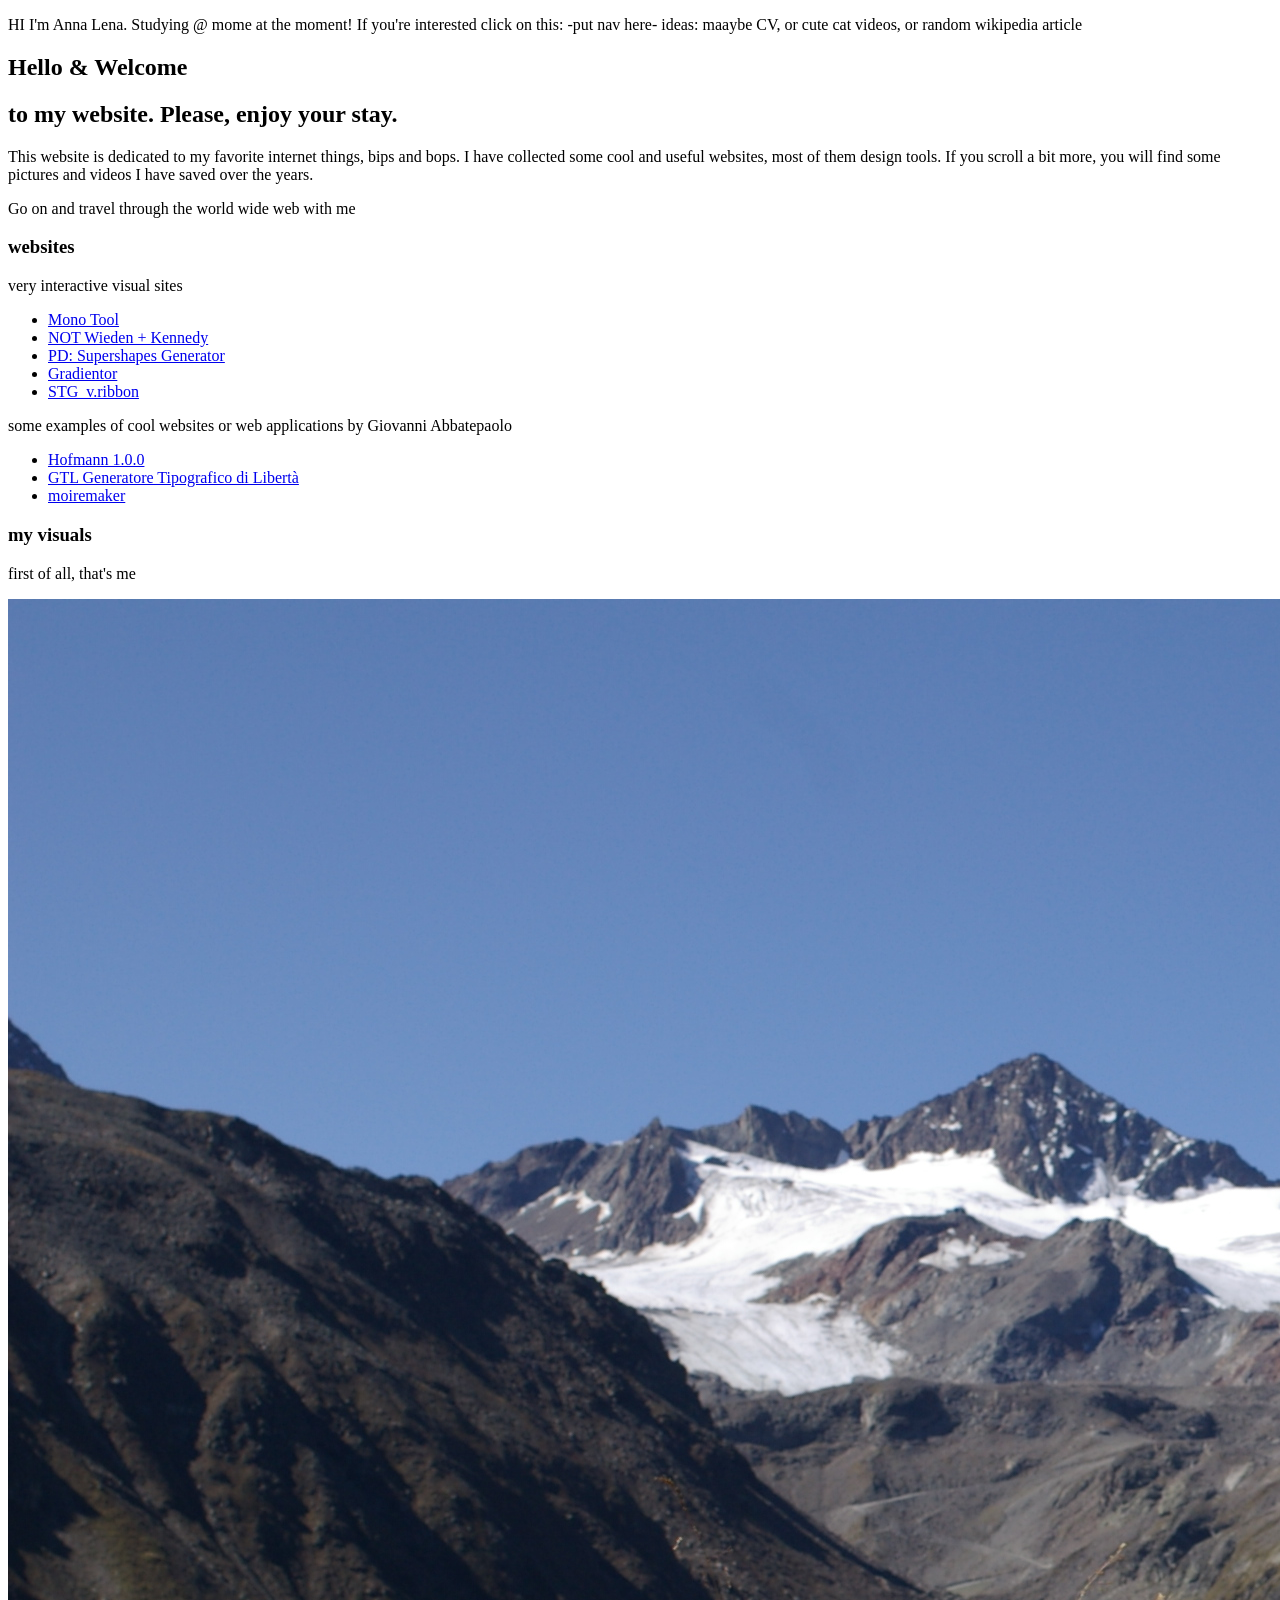
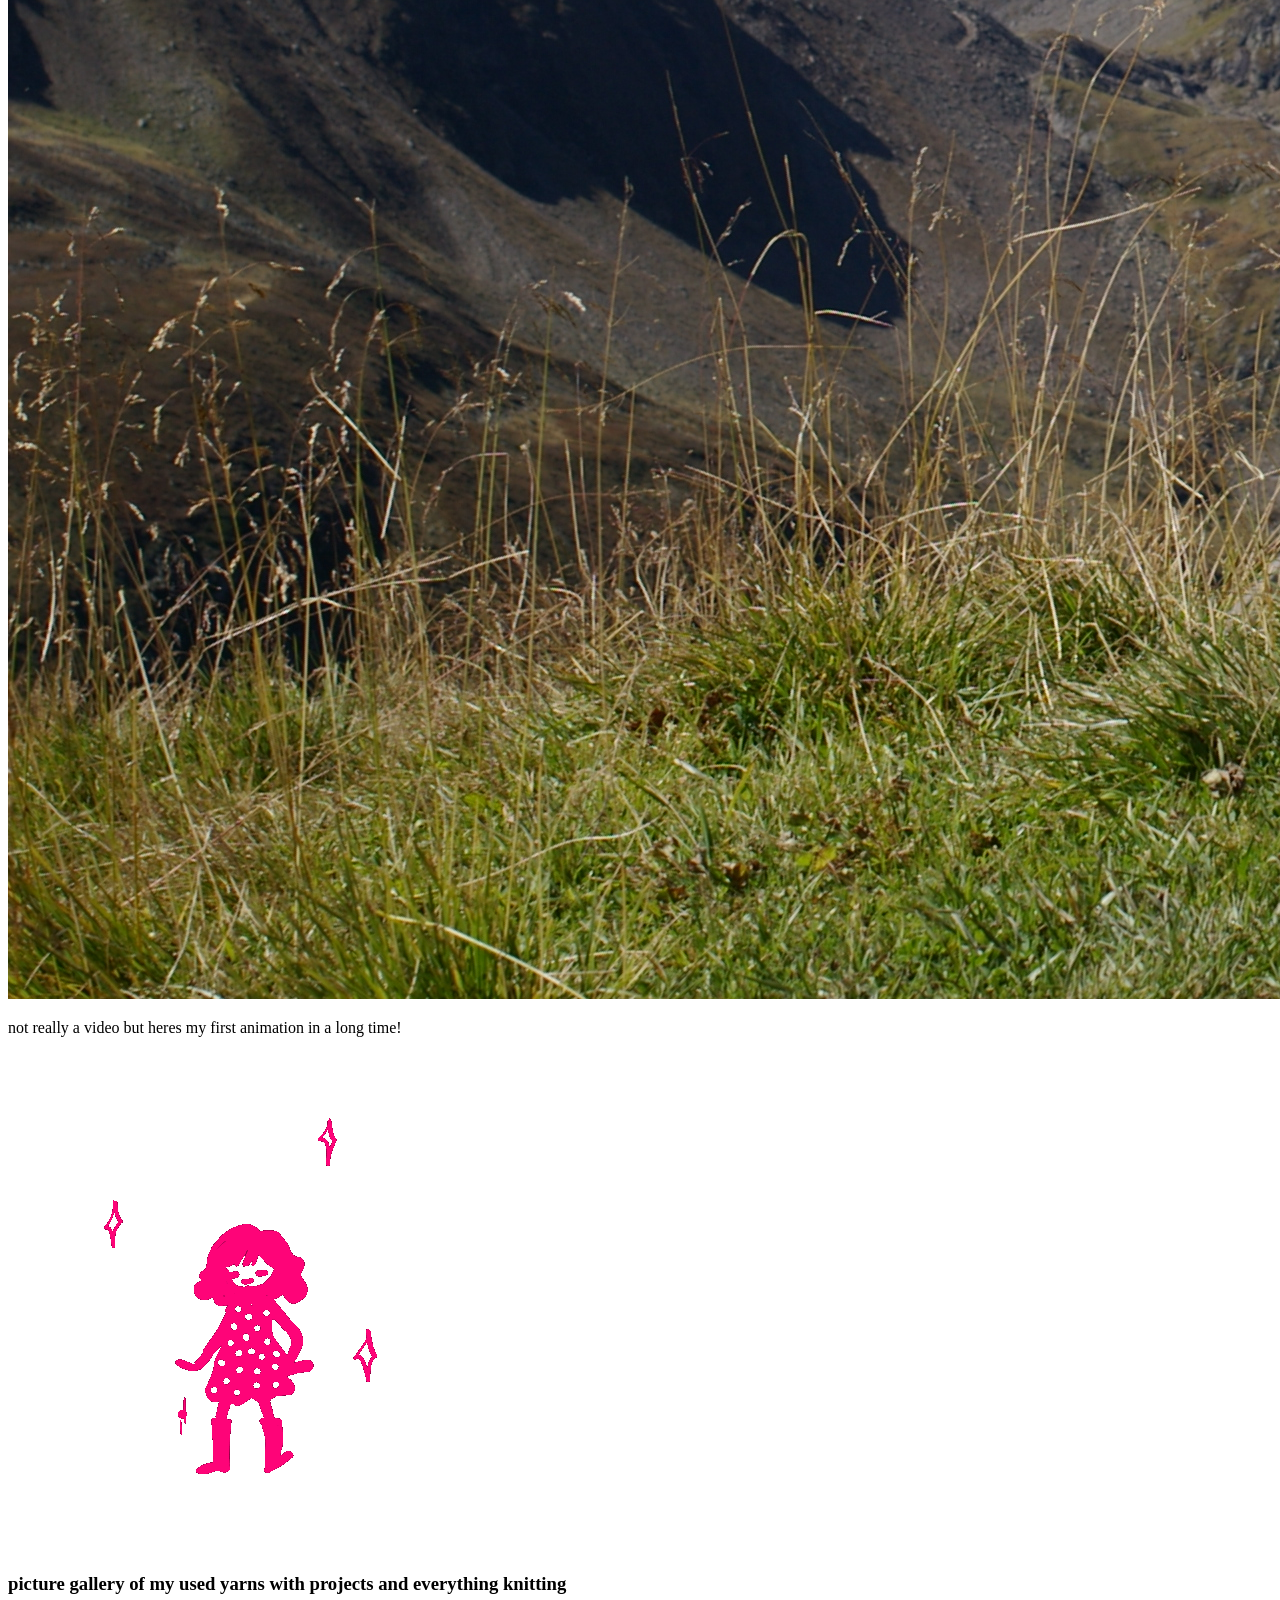
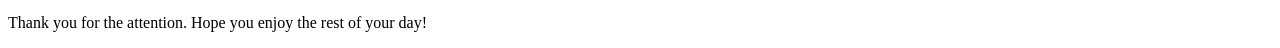
==== index.html @ d9d0485b "commit" ====
<!doctype html>
<html lang="en">
  <head>
    <title>youfoundme!</title>
    <link
      rel="icon"
      type="image/png"
      href="favicon.png"
    />
  </head>

  <body>
    <header>
      <p>
        HI I'm Anna Lena. Studying @ mome at the moment! If you're interested
        click on this: -put nav here- ideas: maaybe CV, or cute cat videos, or
        random wikipedia article
      </p>
    </header>

    <main>
      <div class="about">
        <section id="about">
          <h1>Hello & Welcome</h1>
          <h2>to my website. Please, enjoy your stay.</h2>
          <p>
            This website is dedicated to my favorite internet things, bips and
            bops. I have collected some cool and useful websites, most of them
            design tools. If you scroll a bit more, you will find some pictures
            and videos I have saved over the years.
          </p>
          <aside>
            <p>Go on and travel through the world wide web with me</p>
          </aside>
        </section>
      </div>
      <div class="websites">
        <section id="websites">
          <h3>websites</h3>
          <p>very interactive visual sites</p>
          <ul>
            <li>
              <a href="https://www.aspektedesrasters.de/" target="_blank"
                >Mono Tool
              </a>
            </li>
            <li>
              <a href="https://notwk.london/machine" target="_blank">
                NOT Wieden + Kennedy</a
              >
            </li>
            <li>
              <a
                href="https://drajmarsh.bitbucket.io/supershapes.html"
                target="_blank"
                >PD: Supershapes Generator</a
              >
            </li>
            <li>
              <a href="https://gradientor.afterimage.cc/" target="_blank">
                Gradientor
              </a>
            </li>
            <li>
              <a href="https://spacetypegenerator.com/ribbon" target="_blank">
                STG_v.ribbon</a
              >
            </li>
          </ul>
          <p>
            some examples of cool websites or web applications by Giovanni
            Abbatepaolo
          </p>
          <ul>
            <li>
              <a
                href="https://bbtgnn.github.io/hofmann-1.0.0/gallery.html"
                target="_blank"
              >
                Hofmann 1.0.0</a
              >
            </li>
            <li>
              <a href="https://bbtgnn.github.io/GTL-web/glyphs" target="_blank"
                >GTL Generatore Tipografico di Libertà</a
              >
            </li>
            <li>
              <a href="https://bbtgnn.github.io/moiremaker/" target="_blank">
                moiremaker</a
              >
            </li>
          </ul>
        </section>
      </div>
      <div class="visuals">
        <section id="visuals">
          <h3>my visuals</h3>
          <p>first of all, that's me</p>
          <img src="me.jpg" alt="a picture of me" />
          <p>not really a video but heres my first animation in a long time!</p>
          <img
            src="girl.gif"
            alt="cool animation of a girl bobbing her head and bouncing a ball"
          />
        </section>
      </div>
      <br />

      <div class="yarn gallery">
        <section id="gallery">
          <h3>picture gallery of my used yarns with projects and everything knitting</h3>
          
        </section>
      </div>
    </main>
    <footer>
      <p>Thank you for the attention. Hope you enjoy the rest of your day!</p>
    </footer>
  </body>
</html>
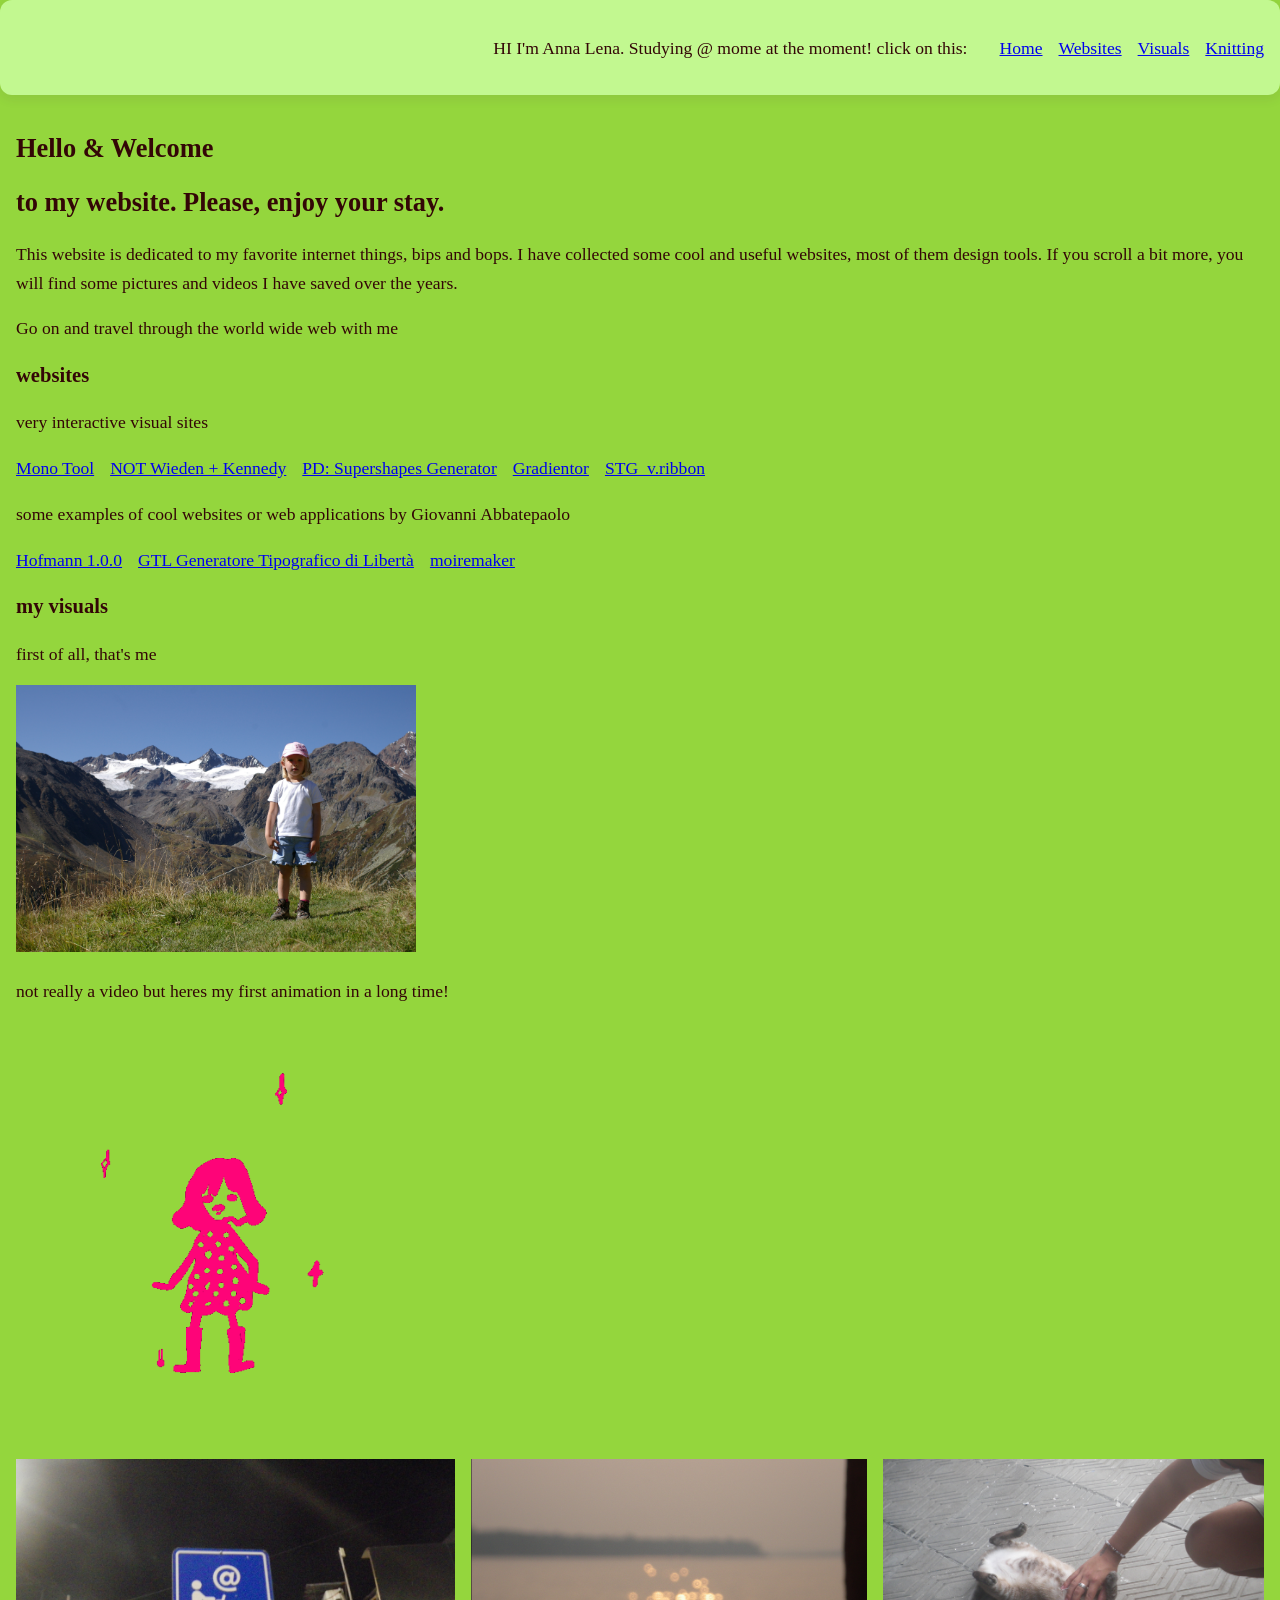
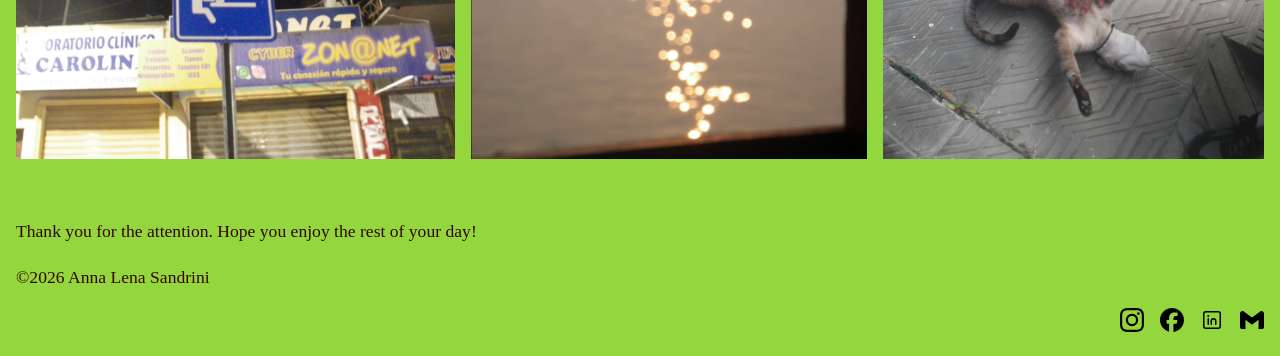
==== commit 537c9d04: "indexbirthday" ====
--- a/index.html
+++ b/index.html
@@ -1,21 +1,33 @@
 <!doctype html>
 <html lang="en">
   <head>
+   <meta charset="UTF-8" />
+   <meta name="viewport" content="width=device-width, initial-scale=1.0" />
+
     <title>youfoundme!</title>
     <link
       rel="icon"
       type="image/png"
       href="favicon.png"
     />
+    <link rel="stylesheet" href="styles.css" />
   </head>
 
   <body>
     <header>
       <p>
-        HI I'm Anna Lena. Studying @ mome at the moment! If you're interested
-        click on this: -put nav here- ideas: maaybe CV, or cute cat videos, or
-        random wikipedia article
+        HI I'm Anna Lena. Studying @ mome at the moment!
+        click on this:
       </p>
+      <nav>
+        <ul>
+          <li><a href="index.html">Home</a></li>
+          <li><a href="#websites">Websites</a></li>
+          <li><a href="#visuals">Visuals</a></li>
+          <li><a href="knitting.html">Knitting</a></li>
+        </ul>
+      </nav>
+
     </header>
 
     <main>
@@ -97,7 +109,7 @@
         <section id="visuals">
           <h3>my visuals</h3>
           <p>first of all, that's me</p>
-          <img src="me.jpg" alt="a picture of me" />
+          <img src="me.png" alt="a picture of me" />
           <p>not really a video but heres my first animation in a long time!</p>
           <img
             src="girl.gif"
@@ -107,15 +119,37 @@
       </div>
       <br />
 
-      <div class="yarn gallery">
-        <section id="gallery">
-          <h3>picture gallery of my used yarns with projects and everything knitting</h3>
-          
-        </section>
+      <div class="pictures">
+          <img src="internet.png" alt="a street sign depicting a man sitting on a table with a laptop" />
+          <img src="prettylightsonamazon.png" alt="unfocused picture of lights of the setting sun on a river" />
+          <img src="katze1.png" alt="cute cat being pet by my boyfriend" />
+          <img src="katzenaufboot.png" alt="two kittens playing on a boat" />
+          <img src="katziamstrand.png" alt="cat cleaning herself on bed, in background you see flipflops and a beach"/>
+          <img src="rocky.png" alt="a you see a dog from behind, he is walking on a rocky area" />
+          <img src="puertom.png" alt="a house in the middle of a green palm trees, could also be described as jungle" />
+          <img src="cuy.png" alt="a photoshopped advertisement poster for a shop selling drinks, soup and other goods, you see a guinea pig sitting in a chair, holding a water bottle while wearing sandals and a hat" />
+          <img src="amazonas.png" alt="a houseboat laying on the riverbed of the amazonas, it is bent" />
+          <img src="aereo.png" alt="a tree shaped liked an airplane" />
       </div>
     </main>
     <footer>
+      <div class="footstuff">
       <p>Thank you for the attention. Hope you enjoy the rest of your day!</p>
+      <p>©2026 Anna Lena Sandrini</p>
+      <nav aria-label="Social links">
+    <ul>
+      <li><a href="https://www.instagram.com/annalena.2134" target="_blank" rel="noopener noreferrer">
+        <img src="instagram.svg" alt="Instagram" /></a></li>
+      <li><a href="https://www.facebook.com/profile.php?id=61594204162390&sk=about_details&locale=de_DE" target="_blank" rel="noopener noreferrer">
+        <img src="facebook.svg" alt="facebook" /></a></li>
+      <li><a href="www.linkedin.com/in/anna-lena-sandrini-9b5909166" target="_blank" rel="noopener noreferrer">
+        <img src="linkedin-svgrepo-com.svg" alt="linkedin" />
+      </a></li>
+      <li><a href="mailto:annalena.sandrini@gmail.com"><img src="gmail.svg" alt="Email me" /></a></li>
+    </ul>
+  </nav>
+  </div>
+  
     </footer>
   </body>
 </html>
--- a/styles.css
+++ b/styles.css
@@ -0,0 +1,126 @@
+
+@import url('https://fonts.googleapis.com/css2?family=Micro+5+Charted&family=Open+Sans:ital,wght@0,300..800;1,300..800&display=swap'); 
+
+.micro-5-charted-regular {
+  font-family: "Micro 5 Charted", sans-serif;
+  font-weight: 400;
+  font-style: normal;
+}
+
+:root {
+  --bg: #94d63d;        /* page background */
+  --card: #c2f890;      /* section background */
+  --text: #330606;
+  --accent: #fffd77;    /* links and highlights */
+}
+
+header {
+  background: var(--card);
+  padding: 1.5rem;
+  margin-bottom: 2rem;
+  border-radius: 12px;
+  box-shadow: 0 4px 12px rgba(58, 24, 78, 0.08);
+}
+
+header {
+    display: flex;
+  flex-wrap: wrap;
+  align-items: center;
+  justify-content: flex-end;
+  gap: 1rem 2rem;
+}
+
+body {
+  margin: 0;
+  background: var(--bg);
+  color: var(--text);
+  font-family: Georgia, serif;
+  font-size: 1.1rem;
+  line-height: 1.6;
+}
+
+h1, h2, h3 {
+  line-height: 1.2;
+}
+
+header, main, footer {
+  max-width: 1800px;
+  margin: 0 auto;
+  padding: 1rem;
+}
+
+nav ul{
+  display: flex;
+  flex-wrap: wrap;
+  justify-content: flex-end;
+  gap: 1rem;
+  list-style: none;
+  margin: 0;
+  padding: 0;
+}  
+
+.visuals {
+display: flexbox;
+flex-wrap: wrap;
+align-items: center;
+
+}
+
+
+
+section ul {
+  display: flex;
+  flex-wrap: wrap;
+  gap: 1rem;
+  list-style: none;
+  margin: 0;
+  padding: 0;
+}
+
+img {
+  max-width: 100%;
+  height: auto;
+}
+
+#visuals img {
+  width: 400px;
+}
+
+.pictures {
+  display: flex;
+  gap: 1rem;
+  overflow-x: auto;
+  scroll-snap-type: x mandatory;
+  padding-bottom: 0.5rem;
+}
+
+.pictures img {
+  height: 300px;
+  width: auto;
+  flex: 0 0 auto;
+  scroll-snap-align: start;
+}
+
+nav a img {
+  width: 24px;
+  height: 24px;
+}
+
+
+.projects {
+
+ font-family: "Micro 5 Charted", sans-serif;
+  font-weight: 400;
+}
+
+.yarngallery {
+
+ font-family: "Micro 5 Charted", sans-serif;
+  font-weight: 400;
+}
+
+.footer {
+display: flex;#
+align-items: center;
+
+}
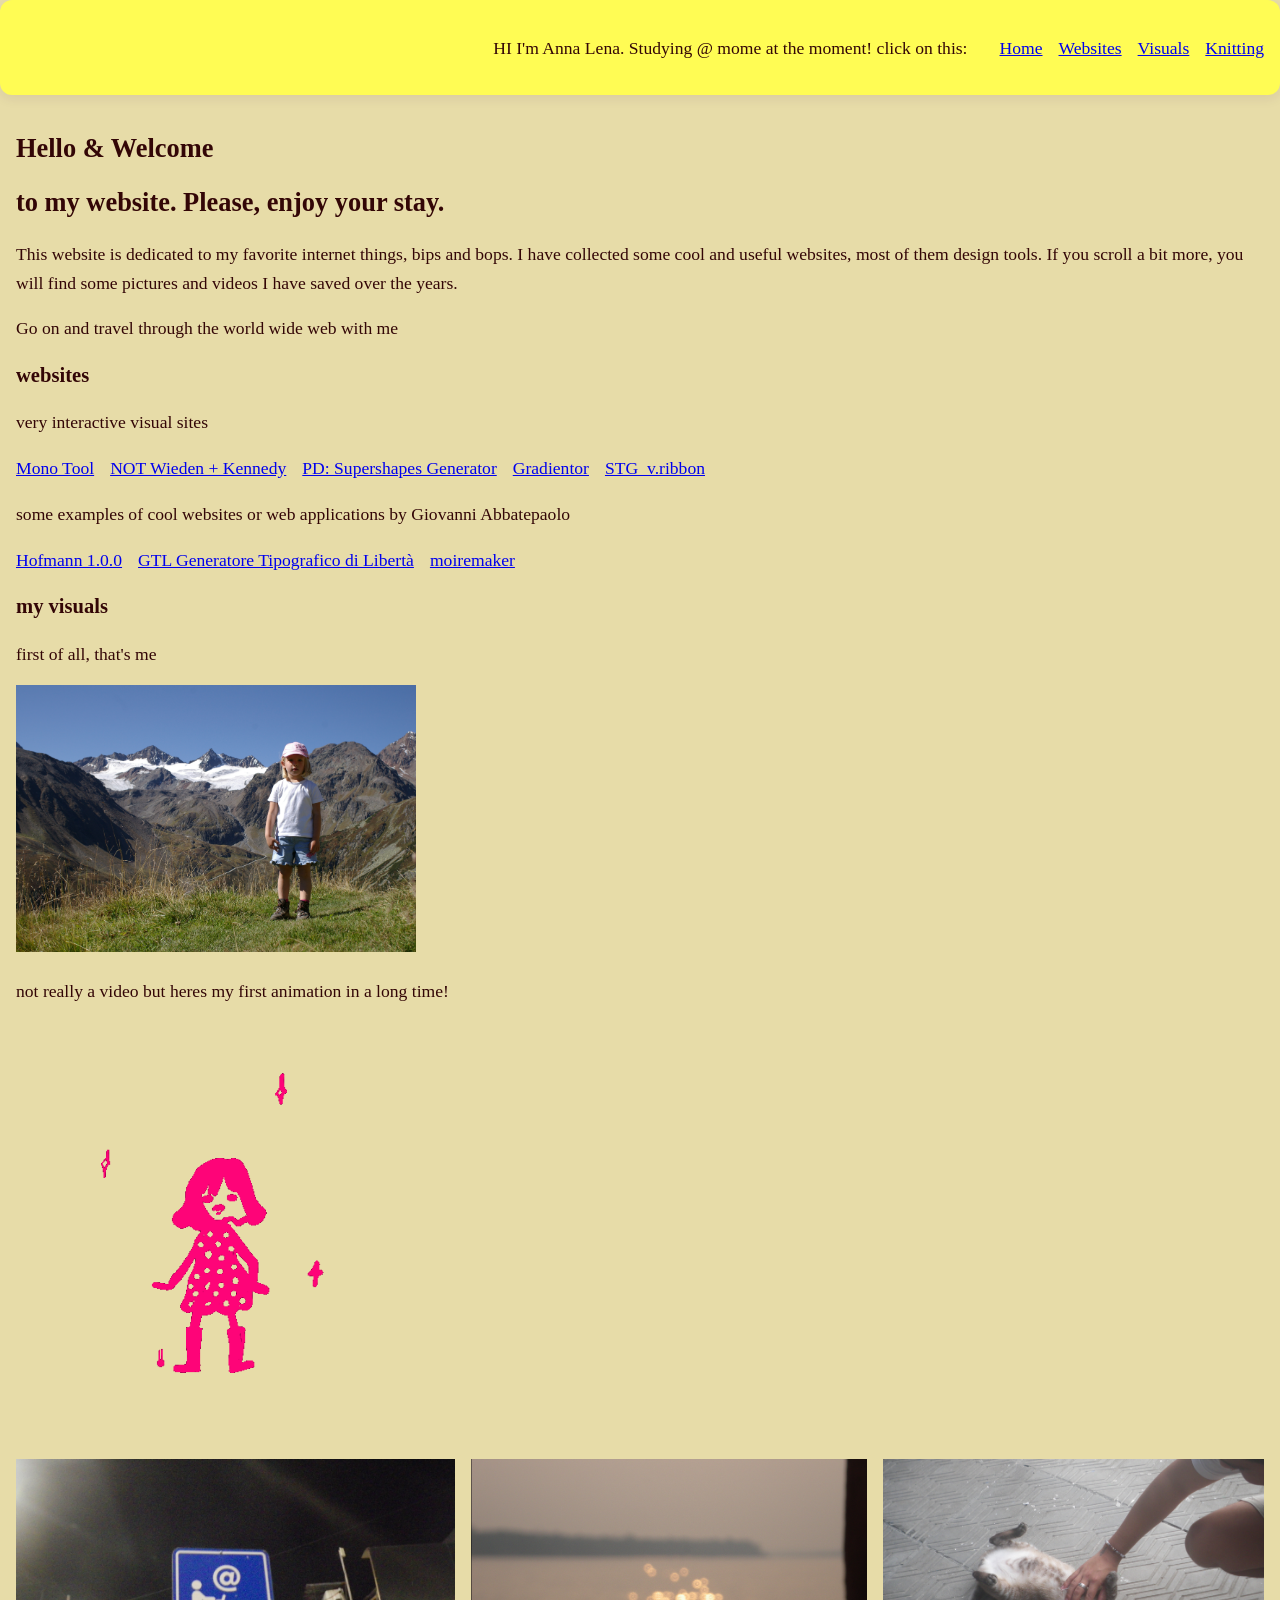
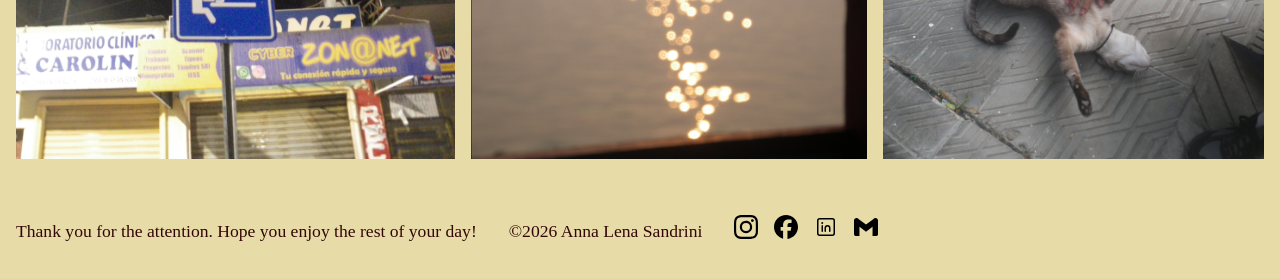
==== commit 7322a1db: "firstpictureupdate" ====
--- a/index.html
+++ b/index.html
@@ -142,7 +142,7 @@
         <img src="instagram.svg" alt="Instagram" /></a></li>
       <li><a href="https://www.facebook.com/profile.php?id=61594204162390&sk=about_details&locale=de_DE" target="_blank" rel="noopener noreferrer">
         <img src="facebook.svg" alt="facebook" /></a></li>
-      <li><a href="www.linkedin.com/in/anna-lena-sandrini-9b5909166" target="_blank" rel="noopener noreferrer">
+      <li><a href="https://www.linkedin.com/in/anna-lena-sandrini-9b5909166" target="_blank" rel="noopener noreferrer">
         <img src="linkedin-svgrepo-com.svg" alt="linkedin" />
       </a></li>
       <li><a href="mailto:annalena.sandrini@gmail.com"><img src="gmail.svg" alt="Email me" /></a></li>
--- a/styles.css
+++ b/styles.css
@@ -8,10 +8,10 @@
 }
 
 :root {
-  --bg: #94d63d;        /* page background */
-  --card: #c2f890;      /* section background */
+  --bg: #e7dca8;        /* page background */
+  --card: #fffc54;      /* section background */
   --text: #330606;
-  --accent: #fffd77;    /* links and highlights */
+  --accent: #f1d64e;    /* links and highlights */
 }
 
 header {
@@ -101,6 +101,13 @@
   scroll-snap-align: start;
 }
 
+.gallery img {
+  height: 300px;
+  width: auto;
+  flex: 0 0 auto;
+  scroll-snap-align: start;
+}
+
 nav a img {
   width: 24px;
   height: 24px;
@@ -119,8 +126,9 @@
   font-weight: 400;
 }
 
-.footer {
-display: flex;#
-align-items: center;
-
+.footstuff {
+  display: flex;
+  flex-wrap: wrap;
+  align-items: center;
+  gap: 1rem 2rem;
 }
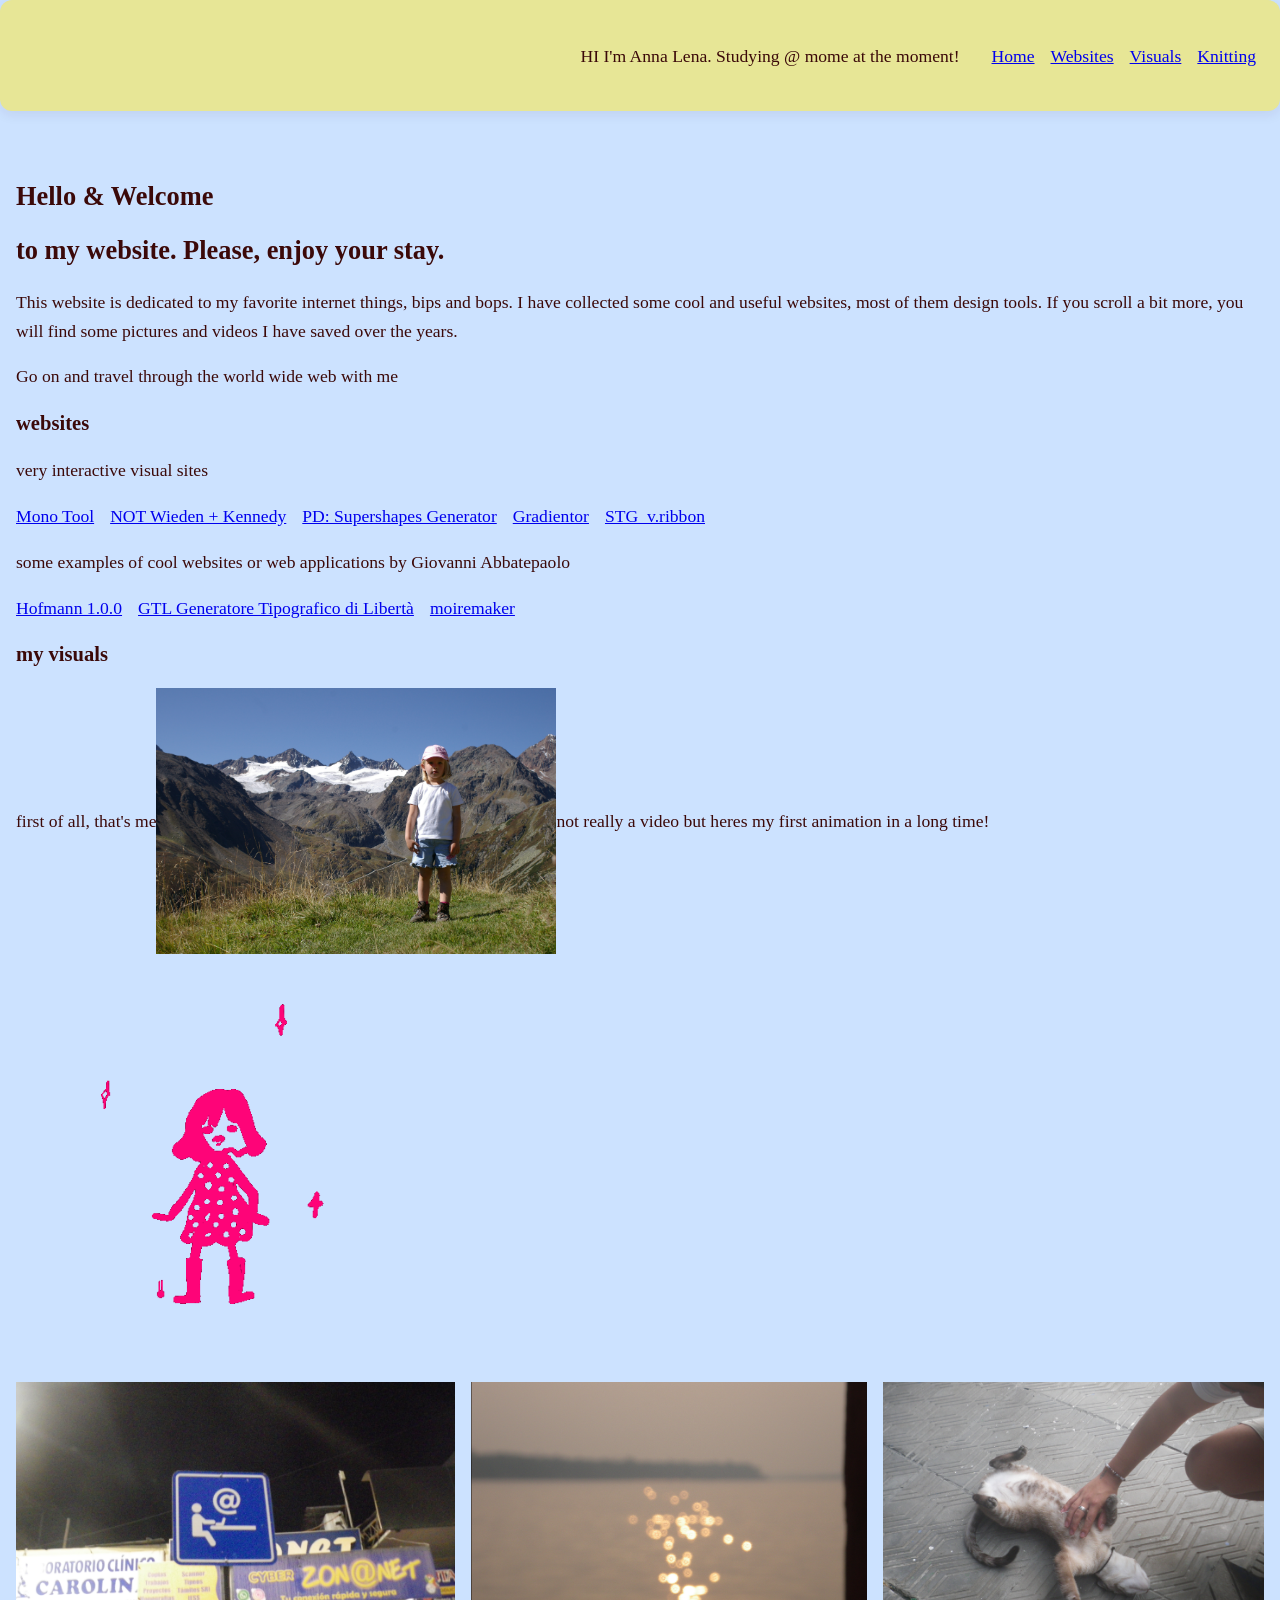
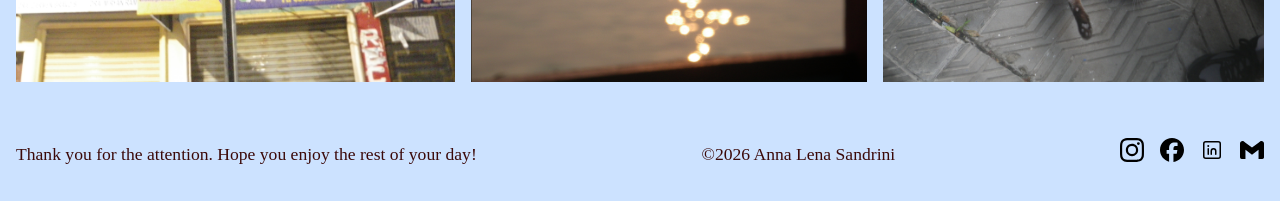
==== commit 992d1ac6: "flipcards" ====
--- a/index.html
+++ b/index.html
@@ -17,7 +17,7 @@
     <header>
       <p>
         HI I'm Anna Lena. Studying @ mome at the moment!
-        click on this:
+      
       </p>
       <nav>
         <ul>
@@ -105,9 +105,11 @@
           </ul>
         </section>
       </div>
-      <div class="visuals">
+    
         <section id="visuals">
+          
           <h3>my visuals</h3>
+          <div class="visuals">
           <p>first of all, that's me</p>
           <img src="me.png" alt="a picture of me" />
           <p>not really a video but heres my first animation in a long time!</p>
@@ -115,8 +117,9 @@
             src="girl.gif"
             alt="cool animation of a girl bobbing her head and bouncing a ball"
           />
+          </div>
         </section>
-      </div>
+     
       <br />
 
       <div class="pictures">
--- a/styles.css
+++ b/styles.css
@@ -8,10 +8,16 @@
 }
 
 :root {
-  --bg: #e7dca8;        /* page background */
-  --card: #fffc54;      /* section background */
-  --text: #330606;
-  --accent: #f1d64e;    /* links and highlights */
+  --bg: #cce2ff;        /* page background */
+  --card: #e7e696;      /* section background */
+  --text: #3b0909;
+  --accent: #9a4ef1;    /* links and highlights */
+}
+
+header, main, footer {
+  max-width: 1800px;
+  margin: 0 auto;
+  padding: 1rem;
 }
 
 header {
@@ -43,11 +49,6 @@
   line-height: 1.2;
 }
 
-header, main, footer {
-  max-width: 1800px;
-  margin: 0 auto;
-  padding: 1rem;
-}
 
 nav ul{
   display: flex;
@@ -60,7 +61,7 @@
 }  
 
 .visuals {
-display: flexbox;
+display: flex;
 flex-wrap: wrap;
 align-items: center;
 
@@ -101,11 +102,67 @@
   scroll-snap-align: start;
 }
 
+.gallery {
+  display: grid;
+  grid-template-columns: repeat(auto-fill, minmax(300px, 1fr));
+  gap: 1.5rem;
+  padding: 1rem;
+}
+
+.card {
+  position: relative;
+  perspective: 800px;
+  cursor: pointer;
+  transition: transform 0.3s ease;
+}
+
+.card:nth-child(odd)  { transform: rotate(-1deg); }
+.card:nth-child(even) { transform: rotate(0.5deg); }
+
+/* Hover Animation: Karte richtet sich auf und wird etwas größer */
+@media (hover: hover) {
+  .card:hover {
+    transform: rotate(0deg) scale(1.05);
+    z-index: 1;
+  }
+}
+
+/* Umdrehen */
+.card-inner {
+  display: grid;
+  transition: transform 0.6s ease;
+  transform-style: preserve-3d;
+}
+
+.card.flipped .card-inner {
+  transform: rotateY(180deg);
+}
+
+.card-front,
+.card-back {
+  grid-area: 1 / 1;
+  backface-visibility: hidden;
+  -webkit-backface-visibility: hidden;
+  background: var(--card);
+  padding: 0.75rem;
+  border-radius: 12px;
+  box-shadow: 0 4px 12px rgba(0, 0, 0, 0.15);
+}
+
+.card-back {
+  transform: rotateY(180deg);
+  display: flex;
+  flex-direction: column;
+  align-items: center;
+  justify-content: center;
+  text-align: center;
+}
+
 .gallery img {
-  height: 300px;
-  width: auto;
-  flex: 0 0 auto;
-  scroll-snap-align: start;
+  width: 100%;
+  height: auto;
+  display: block;
+  margin-top: 0.5rem;
 }
 
 nav a img {
@@ -130,5 +187,6 @@
   display: flex;
   flex-wrap: wrap;
   align-items: center;
+  justify-content: space-between;
   gap: 1rem 2rem;
 }
